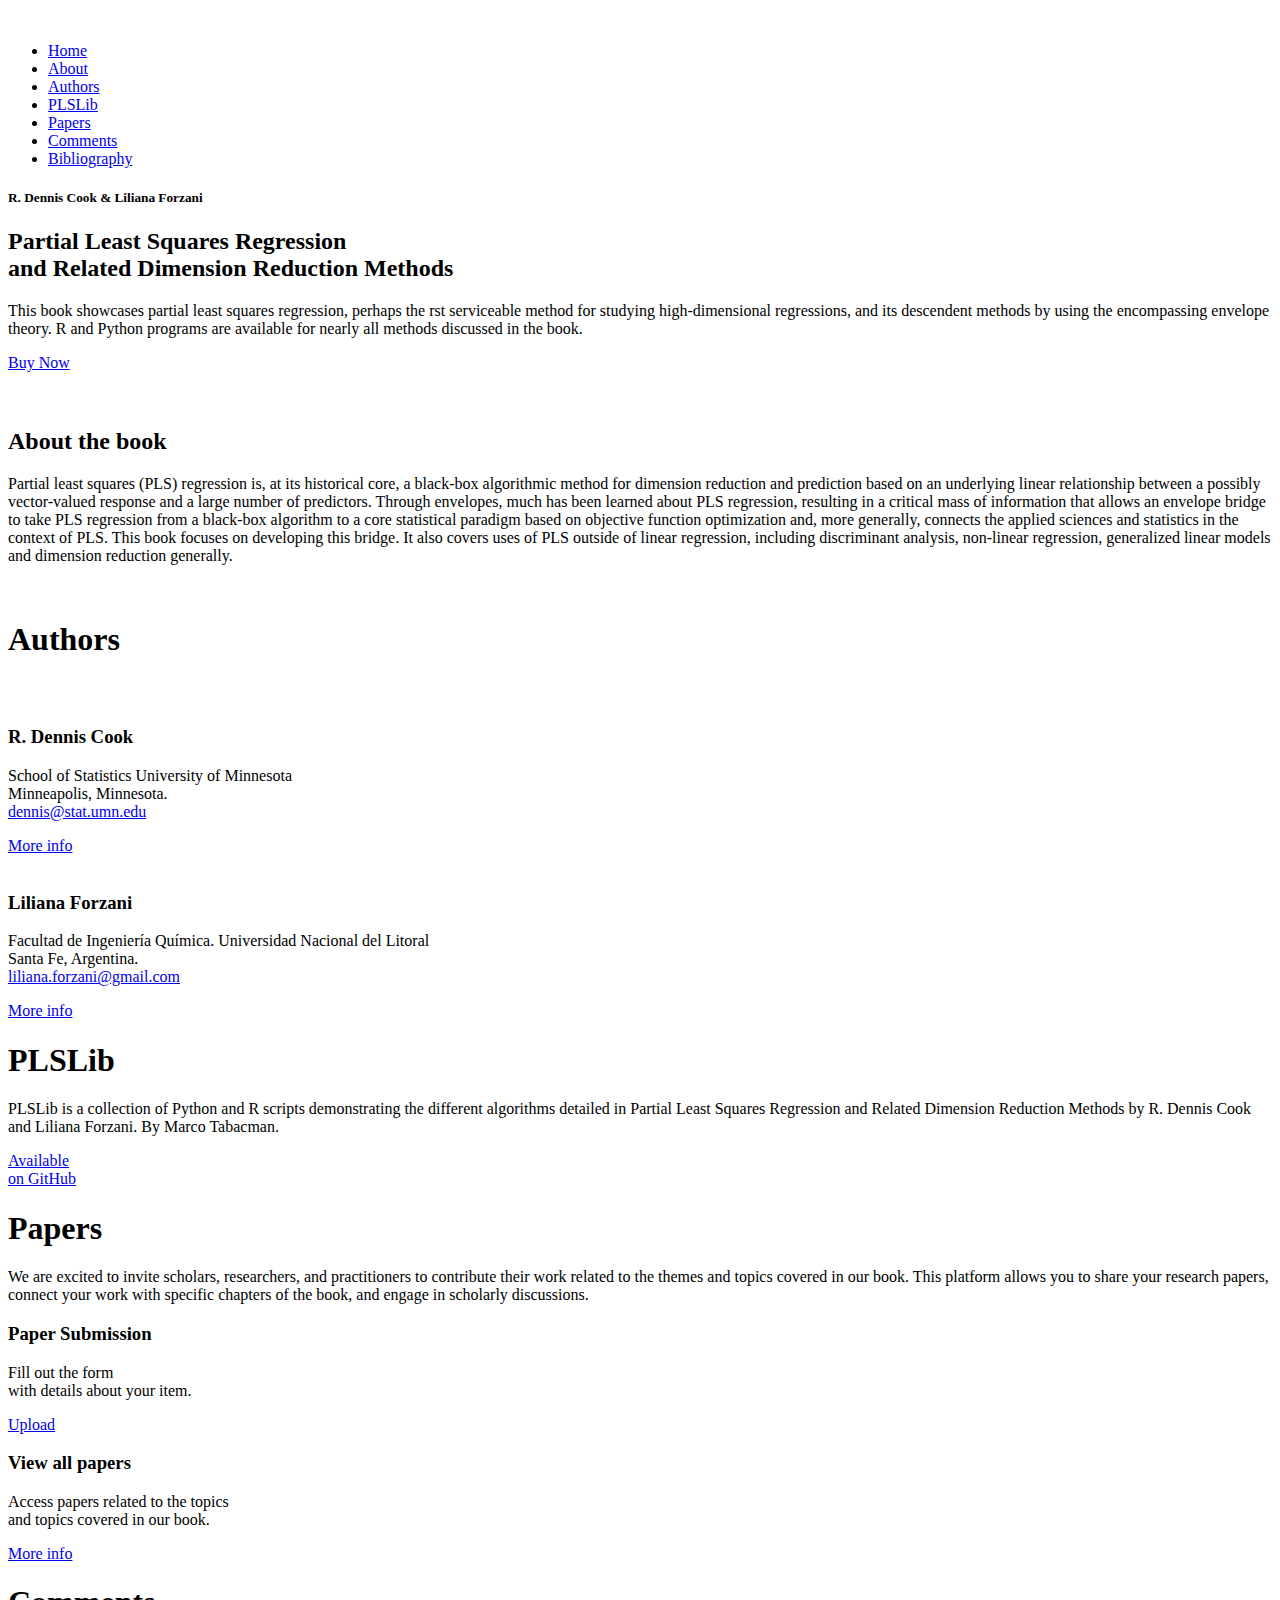
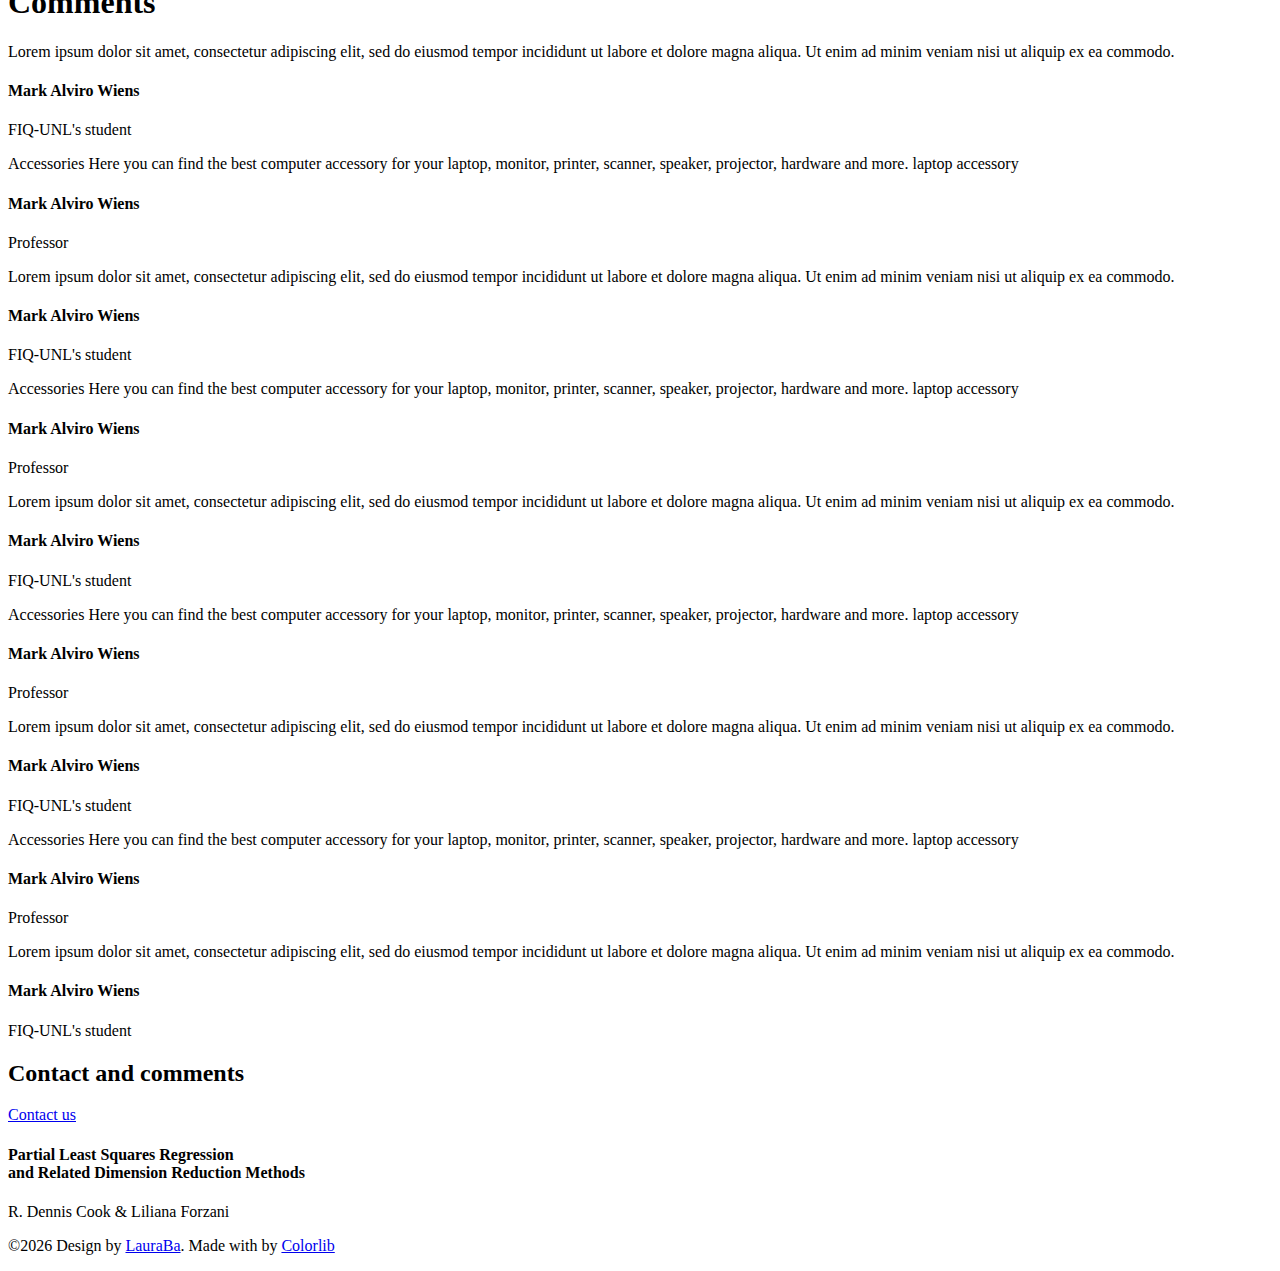
==== index.html @ 040c3ce3 "Add files via upload" ====
<!DOCTYPE html>
	<html lang="zxx" class="no-js">
	<head>
		<!-- Mobile Specific Meta -->
		<meta name="viewport" content="width=device-width, initial-scale=1, shrink-to-fit=no">
		<!-- Favicon-->
		<link rel="shortcut icon" href="img/fav.png">
		<!-- Author Meta -->
		<meta name="author" content="">
		<!-- Meta Description -->
		<meta name="description" content="">
		<!-- Meta Keyword -->
		<meta name="keywords" content="">
		<!-- meta character set -->
		<meta charset="UTF-8">
		<!-- Site Title -->
		<title>Partial Least Squares Regression</title>

		<link rel="preconnect" href="https://fonts.googleapis.com">
		<link rel="preconnect" href="https://fonts.gstatic.com" crossorigin>
		<link href="https://fonts.googleapis.com/css2?family=Source+Sans+3:ital,wght@0,200;0,400;0,700;1,200;1,400;1,700&family=Source+Serif+4:ital,opsz,wght@0,8..60,200;0,8..60,400;0,8..60,500;0,8..60,700;0,8..60,900;1,8..60,200;1,8..60,400;1,8..60,500;1,8..60,700;1,8..60,900&display=swap" rel="stylesheet">
			<!--
			CSS
			============================================= -->
			<link rel="stylesheet" href="css/linearicons.css">
			<link rel="stylesheet" href="css/font-awesome.min.css">
			<link rel="stylesheet" href="css/bootstrap.css">
			<link rel="stylesheet" href="css/magnific-popup.css">
			<link rel="stylesheet" href="css/nice-select.css">					
			<link rel="stylesheet" href="css/animate.min.css">
			<link rel="stylesheet" href="css/owl.carousel.css">
			<link rel="stylesheet" href="css/main.css">
		</head>
		<body>

			  <header id="header" id="home">
			    <div class="container">
			    	<div class="row align-items-center justify-content-between d-flex">
				      <div id="logo">
				        <a href="index.html"><img src="img/logo.png" alt="" title="" /></a>
				      </div>
				      <nav id="nav-menu-container">
				        <ul class="nav-menu">
				          <li class="menu-active"><a href="#home">Home</a></li>
				          <li><a href="#about">About</a></li>
				          <li><a href="#authors">Authors</a></li>
						  <li><a href="#plslib">PLSLib</a></li>
						  <li><a href="#papers">Papers</a></li>
						  <li><a href="#comments">Comments</a></li>
						  <li><a href="biblio.html">Bibliography</a></li>
				        </ul>
				      </nav><!-- #nav-menu-container -->		    		
			    	</div>
			    </div>
			  </header><!-- #header -->


			<!-- start banner Area -->
			<section class="banner-area" id="home">	
				<div class="container">
					<div class="row fullscreen d-flex align-items-center justify-content-start">
						<div class="banner-content col-lg-7">
							<h5 class="text-white text-uppercase pb-30">R. Dennis Cook &amp; Liliana Forzani</h5>
							<h2>
							  <strong>Partial Least Squares Regression </strong><br>and Related Dimension Reduction Methods</h2>
							<p class="text-white pt-20 pb-20">
								This book showcases partial least squares regression, perhaps the rst serviceable method for studying high-dimensional regressions, and its descendent methods by using the encompassing envelope theory. R and Python programs are available for nearly all methods discussed in the book.
							</p>
							<a href="#" class="primary-btn text-uppercase">Buy Now</a>
						</div>
						<div class="col-lg-5 banner-right">
							<img class="img-fluid" src="img/header-img.png" alt="">
						</div>												
					</div>
				</div>
			</section>
			<!-- End banner Area -->	

			<!-- Start about Area -->
			<section class="section-gap info-area" id="about">
				<div class="container">				
					<div class="single-info row mt-40 align-items-center">
						<div class="col-lg-6 col-md-12 text-center no-padding info-left">
							<div class="info-thumb">
								<img src="img/about-img.png" class="img-fluid info-img" alt="">
							</div>
						</div>
						<div class="col-lg-6 col-md-12 no-padding info-rigth">
							<div class="info-content">
								<h2 class="pb-30">About the book&nbsp;</h2>
								<p>	Partial least squares (PLS) regression is, at its historical core, a black-box algorithmic method for dimension reduction and prediction based on an underlying linear relationship between a possibly vector-valued response and a large number of predictors. Through envelopes, much has been learned about PLS regression, resulting in a critical mass of information that allows an envelope bridge to take PLS regression from a black-box algorithm to a core statistical paradigm based on objective function optimization and, more generally, connects the applied sciences and statistics in the context of PLS. This book focuses on developing this bridge. It also covers uses of PLS outside of linear regression, including discriminant analysis, non-linear regression, generalized linear models and dimension reduction generally. </p>
								<br>
								<!-- <img src="img/signature.png" alt="">-->
								</div>
						</div>
					</div>
				</div>
			</section>
			<!-- End about Area -->
			
				
			<!-- Start authors Area -->
			<section class="course-area section-gap" id="authors">
				<div class="container">
					<div class="row d-flex justify-content-center">
						<div class="menu-content pb-60 col-lg-9">
							<div class="title text-center">
								<h1 class="mb-10">Authors</p>
							</div>
						</div>
					</div>						
							<div class="row">
							<div class="col-md-6 col-xl-6 offset-xl-0">
								<div class="single-defination">
									<img class="img-fluid" src="img/cook.png" alt="">
									<div class="details">
									<h3 class="mt-20">R. Dennis Cook</h3>	
									<p class="mt-10">
										School of Statistics University of Minnesota
										<br >Minneapolis, Minnesota.
										<br ><a href="mailto:dennis@stat.umn.edu">dennis@stat.umn.edu</a>
									</p>
									<div class="button-group-area mt-10">
										<a href="http://users.stat.umn.edu/~rdcook/" target="_blank" class="genric-btn primary e-large">More info</a>
									</div>
								</div>
								</div>
							</div>
							<div class="col-md-6 col-xl-6 offset-xl-0">
								<div class="single-defination">
									<img class="img-fluid" src="img/forzani.png" alt="">
									<div class="details">
										<h3 class="mt-20">Liliana Forzani</h3>	
									<p class="mt-10">
										Facultad de Ingeniería Química. Universidad Nacional del Litoral
										<br >Santa Fe, Argentina.
										<br ><a href="mailto:liliana.forzani@gmail.com">liliana.forzani@gmail.com</a>
									</p>
									<div class="button-group-area mt-10">
										<a href="https://sites.google.com/site/lilianaforzani/english" target="_blank"  class="genric-btn primary e-large">More info</a>
									</div>
								</div>
								</div>
							</div>
						</div>

							</div>								
						</div>											
					</div>
				</div>	
			</section>
			<!-- End authors Area -->
			
				<!-- Start plslib Area -->
			<section class="call-to-action-area section-gap" id="plslib">
				<div class="container">
					<div class="row justify-content-center top">
						<div class="col-lg-12">
							<h1 class="text-white text-center">PLSLib</h1>
							<p class="text-white text-center mt-30">
								PLSLib is a collection of Python and R scripts demonstrating the different algorithms detailed in Partial Least Squares Regression and Related Dimension Reduction Methods by R. Dennis Cook and Liliana Forzani. By Marco Tabacman.
							</p>							
						</div>
					</div>
					<div class="row justify-content-center d-flex">	
						<div class="download-button d-flex flex-row justify-content-center mt-30">		
							
							<div class="buttons flex-row d-flex">
								<i class="fa fa-github" aria-hidden="true"></i>
								<div class="desc">
									<a href="https://github.com/MarcoTab/PLSLib">
										<p>
											<span>Available</span> <br>
											on GitHub
										</p>
									</a>
								</div>
							</div>
						</div>						
					</div>
				</div>	
			</section>
			<!-- End plslib Area -->
			
			
			<!-- Start papers Area -->
			<section class="price-area section-gap" id="papers">
				<div class="container">
					<div class="row d-flex justify-content-center">
						<div class="menu-content pb-60 col-lg-8">
							<div class="title text-center">
								<h1 class="mb-10">Papers</h1>
								<p>We are excited to invite scholars, researchers, and practitioners to contribute their work related to the themes and topics covered in our book. This platform allows you to share your research papers, connect your work with specific chapters of the book, and engage in scholarly discussions.</p>
							</div>
						</div>
					</div>						
					<div class="row">
						<div class="col-lg-6">
							<div class="single-price no-padding">
								<div class="price-top">
									<h3 class="text-white">Paper Submission</h3>
								</div>
								<p>
									Fill out the form <br>
									with details about your item.
								</p>
								<div class="button-group-area pb-40">
									<a href="https://docs.google.com/forms/d/e/1FAIpQLScWTYCpWHLlWtRbFuQIjpE0GrGNsk3fAj1gVvis6C3Yasn-_w/viewform" target="_blank" class="genric-btn success-border large">Upload</a>
								</div>
							</div>
						</div>
						<div class="col-lg-6">
							<div class="single-price no-padding">
								<div class="price-top">
									<h3 class="text-white">View all papers</h3>
								</div>
								<p>
									Access papers related to the topics<br>
									and topics covered in our book.
								</p>
								<div class="button-group-area pb-40">
									<a href="papers.html" class="genric-btn success-border large">More info</a>
								</div>
							</div>
						</div>			
					</div>
				</div>	
			</section>
			<!-- End papers Area -->

			<!-- Start biblio Area -->
			<!-- <div class="whole-wrap">
				<div class="container">
					<div class="section-top-border" id="biblio">
						<h2 class="mb-30">Bibliography</h2>
						<div class="row">
							<div class="col-lg-12">
								<blockquote class="generic-blockquote">
									∙Lorem ipsum dolor sit amet, consectetur adipiscing elit, sed do eiusmod tempor incididunt ut labore et dolore magna aliqua. <br>
									∙Et malesuada fames ac turpis egestas integer eget. Malesuada nunc vel risus commodo viverra maecenas. <br>
									∙Feugiat pretium nibh ipsum consequat nisl vel pretium lectus. Tincidunt ornare massa eget egestas purus viverra. <br>
									∙Sed viverra ipsum nunc aliquet bibendum enim facilisis gravida neque. Tristique magna sit amet purus gravida quis. <br>
									∙Natoque penatibus et magnis dis parturient. Et netus et malesuada fames ac turpis egestas maecenas pharetra. <br>
									∙Ullamcorper sit amet risus nullam eget felis eget. Ut sem nulla pharetra diam sit.  
								</blockquote>
							</div>
						</div>
					</div>
				</div>
			</div> -->	
			<!-- End Biblio Area -->	

			<!-- Start testomial Area -->
			<section class="testomial-area">
				<div class="container">
					<div class="section-top-border" id="comments">
					<div class="row d-flex justify-content-center">
						<div class="menu-content pb-30 col-lg-8">
							<div class="title text-center">
								<h1 class="mb-10">Comments</h1>
								<!-- <p>Who are in extremely love with eco friendly system.</p>-->
							</div>
						</div>
					</div>						
					<div class="row">
						<div class="active-tstimonial-carusel">
							
							<div class="single-testimonial item">
								<i class="fa fa-comment-o fa-3x" style="color: #C11148"></i>
								<p class="desc">
									Lorem ipsum dolor sit amet, consectetur adipiscing elit, sed do eiusmod tempor incididunt ut labore et dolore magna aliqua. Ut enim ad minim veniam nisi ut aliquip ex ea commodo.
								</p>
								<h4>Mark Alviro Wiens</h4>
								<p>
									FIQ-UNL's student
								</p>
							</div>
							
							<div class="single-testimonial item">
								<i class="fa fa-comment-o fa-3x" style="color: #C11148"></i>
								<p class="desc">
									Accessories Here you can find the best computer accessory for your laptop, monitor, printer, scanner, speaker, projector, hardware and more. laptop accessory
								</p>
								<h4>Mark Alviro Wiens</h4>
								<p>
									Professor
								</p>
							</div>
							
							<div class="single-testimonial item">
								<i class="fa fa-comment-o fa-3x" style="color: #C11148"></i>
								<p class="desc">
									Lorem ipsum dolor sit amet, consectetur adipiscing elit, sed do eiusmod tempor incididunt ut labore et dolore magna aliqua. Ut enim ad minim veniam nisi ut aliquip ex ea commodo.
								</p>
								<h4>Mark Alviro Wiens</h4>
								<p>
									FIQ-UNL's student
								</p>
							</div>
							
							<div class="single-testimonial item">
								<i class="fa fa-comment-o fa-3x" style="color: #C11148"></i>
								<p class="desc">
									Accessories Here you can find the best computer accessory for your laptop, monitor, printer, scanner, speaker, projector, hardware and more. laptop accessory
								</p>
								<h4>Mark Alviro Wiens</h4>
								<p>
									Professor
								</p>
							</div>
							
							<div class="single-testimonial item">
								<i class="fa fa-comment-o fa-3x" style="color: #C11148"></i>
								<p class="desc">
									Lorem ipsum dolor sit amet, consectetur adipiscing elit, sed do eiusmod tempor incididunt ut labore et dolore magna aliqua. Ut enim ad minim veniam nisi ut aliquip ex ea commodo.
								</p>
								<h4>Mark Alviro Wiens</h4>
								<p>
									FIQ-UNL's student
								</p>
							</div>
							
							<div class="single-testimonial item">
								<i class="fa fa-comment-o fa-3x" style="color: #C11148"></i>
								<p class="desc">
									Accessories Here you can find the best computer accessory for your laptop, monitor, printer, scanner, speaker, projector, hardware and more. laptop accessory
								</p>
								<h4>Mark Alviro Wiens</h4>
								<p>
									Professor
								</p>
							</div>														
							
							<div class="single-testimonial item">
								<i class="fa fa-comment-o fa-3x" style="color: #C11148"></i>
								<p class="desc">
									Lorem ipsum dolor sit amet, consectetur adipiscing elit, sed do eiusmod tempor incididunt ut labore et dolore magna aliqua. Ut enim ad minim veniam nisi ut aliquip ex ea commodo.
								</p>
								<h4>Mark Alviro Wiens</h4>
								<p>
									FIQ-UNL's student
								</p>
							</div>
							
							<div class="single-testimonial item">
								<i class="fa fa-comment-o fa-3x" style="color: #C11148"></i>
								<p class="desc">
									Accessories Here you can find the best computer accessory for your laptop, monitor, printer, scanner, speaker, projector, hardware and more. laptop accessory
								</p>
								<h4>Mark Alviro Wiens</h4>
								<p>
									Professor
								</p>
							</div>
							
							<div class="single-testimonial item">
								<i class="fa fa-comment-o fa-3x" style="color: #C11148"></i>
								<p class="desc">
									Lorem ipsum dolor sit amet, consectetur adipiscing elit, sed do eiusmod tempor incididunt ut labore et dolore magna aliqua. Ut enim ad minim veniam nisi ut aliquip ex ea commodo.
								</p>
								<h4>Mark Alviro Wiens</h4>
								<p>
									FIQ-UNL's student
								</p>
							</div>
						
						</div>
					</div>
				</div>	
			</section>
			<!-- End testomial Area -->
			

			<!-- start footer Area -->		
			<footer class="footer-area section-gap">
				<div class="container">
					<div class="row">
						<div class="col-lg-5  col-md-6 col-sm-6 col-xl-7">
							<div class="single-footer-widget">
								<h2 class="text-black">Contact and comments</h2>
								<div class="button-group-area mt-10">
									<a href="mailto:liliana.forzani@gmail.com" class="genric-btn primary-border">Contact us</a>
								</div>
							</div>
						</div>	
						<div class="col-lg-5 col-md-4 col-sm-4 offset-xl-0">
							<div class="single-footer-widget">
								<h4 class="text-white"><strong>Partial Least Squares Regression</strong><br>and Related Dimension Reduction Methods</h4>
								<p class="text-white mt-20">
									R. Dennis Cook & Liliana Forzani
								</p>	
							</div>
						</div>										
					</div>
				</div>
				<div class="container">
					<div class="row">
						<div class="col-lg-12">
							<div class="single-footer-widget">
								<p class="footer-text">
								<!-- Link back to Colorlib can't be removed. Template is licensed under CC BY 3.0. -->
								&copy;<script>document.write(new Date().getFullYear());</script> Design by <a href="mailto:lbadella@gmail.com">LauraBa</a>. Made with by <a href="https://colorlib.com" target="_blank">Colorlib</a>
								<!-- Link back to Colorlib can't be removed. Template is licensed under CC BY 3.0. -->
								</p>								
							</div>
						</div>		
					</div>
				</div>	
			</footer>	
			<!-- End footer Area -->	

			<script src="js/vendor/jquery-2.2.4.min.js"></script>
			<script src="https://cdnjs.cloudflare.com/ajax/libs/popper.js/1.12.9/umd/popper.min.js" integrity="sha384-ApNbgh9B+Y1QKtv3Rn7W3mgPxhU9K/ScQsAP7hUibX39j7fakFPskvXusvfa0b4Q" crossorigin="anonymous"></script>
			<script src="js/vendor/bootstrap.min.js"></script>			
			<script type="text/javascript" src="https://maps.googleapis.com/maps/api/js?key=AIzaSyBhOdIF3Y9382fqJYt5I_sswSrEw5eihAA"></script>
  			<script src="js/easing.min.js"></script>			
			<script src="js/hoverIntent.js"></script>
			<script src="js/superfish.min.js"></script>	
			<script src="js/jquery.ajaxchimp.min.js"></script>
			<script src="js/jquery.magnific-popup.min.js"></script>	
			<script src="js/owl.carousel.min.js"></script>			
			<script src="js/jquery.sticky.js"></script>
			<script src="js/jquery.nice-select.min.js"></script>			
			<script src="js/parallax.min.js"></script>	
			<script src="js/waypoints.min.js"></script>
			<script src="js/jquery.counterup.min.js"></script>			
			<script src="js/mail-script.js"></script>	
			<script src="js/main.js"></script>	
		</body>
	</html>
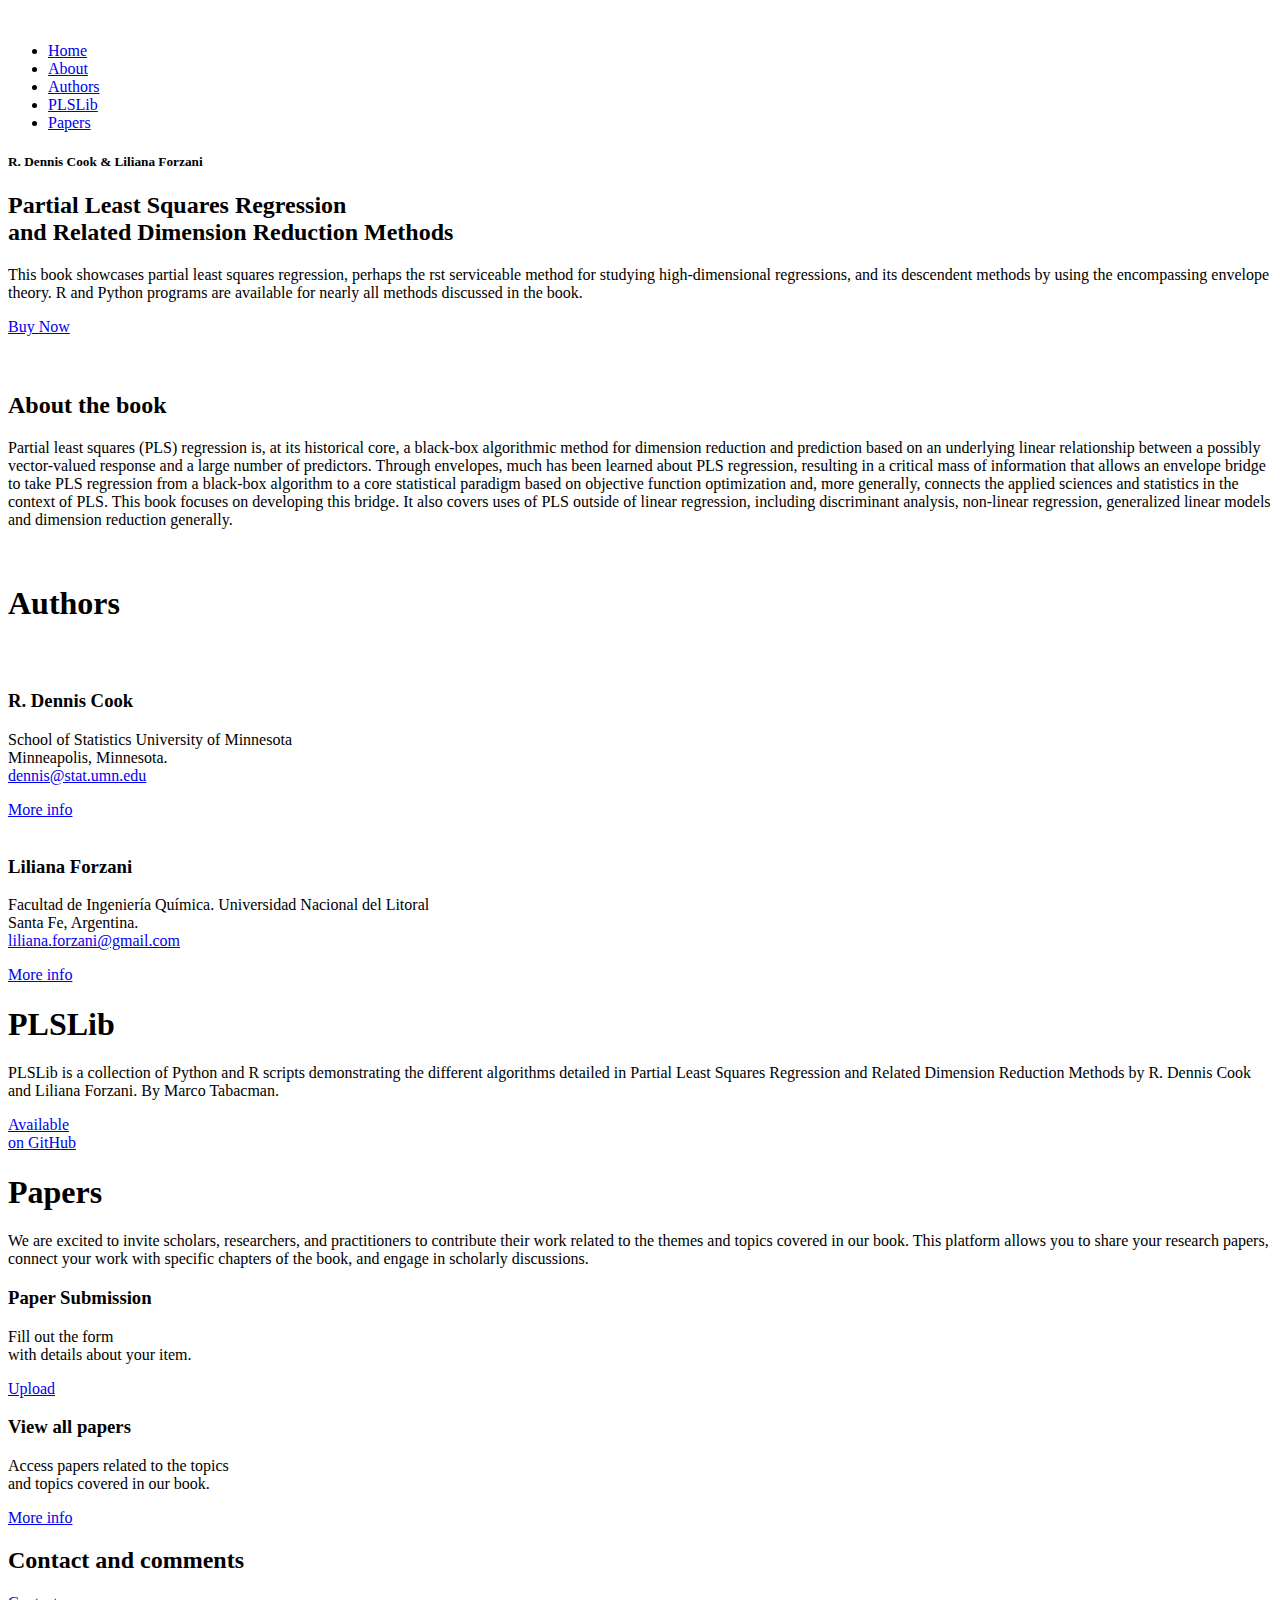
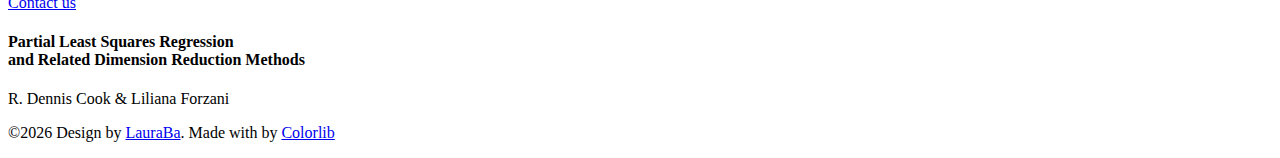
==== commit 0aff38f3: "Add files via upload" ====
--- a/index.html
+++ b/index.html
@@ -1,433 +1,433 @@
-	<!DOCTYPE html>
-	<html lang="zxx" class="no-js">
-	<head>
-		<!-- Mobile Specific Meta -->
-		<meta name="viewport" content="width=device-width, initial-scale=1, shrink-to-fit=no">
-		<!-- Favicon-->
-		<link rel="shortcut icon" href="img/fav.png">
-		<!-- Author Meta -->
-		<meta name="author" content="">
-		<!-- Meta Description -->
-		<meta name="description" content="">
-		<!-- Meta Keyword -->
-		<meta name="keywords" content="">
-		<!-- meta character set -->
-		<meta charset="UTF-8">
-		<!-- Site Title -->
-		<title>Partial Least Squares Regression</title>
-
-		<link rel="preconnect" href="https://fonts.googleapis.com">
-		<link rel="preconnect" href="https://fonts.gstatic.com" crossorigin>
-		<link href="https://fonts.googleapis.com/css2?family=Source+Sans+3:ital,wght@0,200;0,400;0,700;1,200;1,400;1,700&family=Source+Serif+4:ital,opsz,wght@0,8..60,200;0,8..60,400;0,8..60,500;0,8..60,700;0,8..60,900;1,8..60,200;1,8..60,400;1,8..60,500;1,8..60,700;1,8..60,900&display=swap" rel="stylesheet">
-			<!--
-			CSS
-			============================================= -->
-			<link rel="stylesheet" href="css/linearicons.css">
-			<link rel="stylesheet" href="css/font-awesome.min.css">
-			<link rel="stylesheet" href="css/bootstrap.css">
-			<link rel="stylesheet" href="css/magnific-popup.css">
-			<link rel="stylesheet" href="css/nice-select.css">					
-			<link rel="stylesheet" href="css/animate.min.css">
-			<link rel="stylesheet" href="css/owl.carousel.css">
-			<link rel="stylesheet" href="css/main.css">
-		</head>
-		<body>
-
-			  <header id="header" id="home">
-			    <div class="container">
-			    	<div class="row align-items-center justify-content-between d-flex">
-				      <div id="logo">
-				        <a href="index.html"><img src="img/logo.png" alt="" title="" /></a>
-				      </div>
-				      <nav id="nav-menu-container">
-				        <ul class="nav-menu">
-				          <li class="menu-active"><a href="#home">Home</a></li>
-				          <li><a href="#about">About</a></li>
-				          <li><a href="#authors">Authors</a></li>
-						  <li><a href="#plslib">PLSLib</a></li>
-						  <li><a href="#papers">Papers</a></li>
-						  <li><a href="#comments">Comments</a></li>
-						  <li><a href="biblio.html">Bibliography</a></li>
-				        </ul>
-				      </nav><!-- #nav-menu-container -->		    		
-			    	</div>
-			    </div>
-			  </header><!-- #header -->
-
-
-			<!-- start banner Area -->
-			<section class="banner-area" id="home">	
-				<div class="container">
-					<div class="row fullscreen d-flex align-items-center justify-content-start">
-						<div class="banner-content col-lg-7">
-							<h5 class="text-white text-uppercase pb-30">R. Dennis Cook &amp; Liliana Forzani</h5>
-							<h2>
-							  <strong>Partial Least Squares Regression </strong><br>and Related Dimension Reduction Methods</h2>
-							<p class="text-white pt-20 pb-20">
-								This book showcases partial least squares regression, perhaps the rst serviceable method for studying high-dimensional regressions, and its descendent methods by using the encompassing envelope theory. R and Python programs are available for nearly all methods discussed in the book.
-							</p>
-							<a href="#" class="primary-btn text-uppercase">Buy Now</a>
-						</div>
-						<div class="col-lg-5 banner-right">
-							<img class="img-fluid" src="img/header-img.png" alt="">
-						</div>												
-					</div>
-				</div>
-			</section>
-			<!-- End banner Area -->	
-
-			<!-- Start about Area -->
-			<section class="section-gap info-area" id="about">
-				<div class="container">				
-					<div class="single-info row mt-40 align-items-center">
-						<div class="col-lg-6 col-md-12 text-center no-padding info-left">
-							<div class="info-thumb">
-								<img src="img/about-img.png" class="img-fluid info-img" alt="">
-							</div>
-						</div>
-						<div class="col-lg-6 col-md-12 no-padding info-rigth">
-							<div class="info-content">
-								<h2 class="pb-30">About the book&nbsp;</h2>
-								<p>	Partial least squares (PLS) regression is, at its historical core, a black-box algorithmic method for dimension reduction and prediction based on an underlying linear relationship between a possibly vector-valued response and a large number of predictors. Through envelopes, much has been learned about PLS regression, resulting in a critical mass of information that allows an envelope bridge to take PLS regression from a black-box algorithm to a core statistical paradigm based on objective function optimization and, more generally, connects the applied sciences and statistics in the context of PLS. This book focuses on developing this bridge. It also covers uses of PLS outside of linear regression, including discriminant analysis, non-linear regression, generalized linear models and dimension reduction generally. </p>
-								<br>
-								<!-- <img src="img/signature.png" alt="">-->
-								</div>
-						</div>
-					</div>
-				</div>
-			</section>
-			<!-- End about Area -->
-			
-				
-			<!-- Start authors Area -->
-			<section class="course-area section-gap" id="authors">
-				<div class="container">
-					<div class="row d-flex justify-content-center">
-						<div class="menu-content pb-60 col-lg-9">
-							<div class="title text-center">
-								<h1 class="mb-10">Authors</p>
-							</div>
-						</div>
-					</div>						
-							<div class="row">
-							<div class="col-md-6 col-xl-6 offset-xl-0">
-								<div class="single-defination">
-									<img class="img-fluid" src="img/cook.png" alt="">
-									<div class="details">
-									<h3 class="mt-20">R. Dennis Cook</h3>	
-									<p class="mt-10">
-										School of Statistics University of Minnesota
-										<br >Minneapolis, Minnesota.
-										<br ><a href="mailto:dennis@stat.umn.edu">dennis@stat.umn.edu</a>
-									</p>
-									<div class="button-group-area mt-10">
-										<a href="http://users.stat.umn.edu/~rdcook/" target="_blank" class="genric-btn primary e-large">More info</a>
-									</div>
-								</div>
-								</div>
-							</div>
-							<div class="col-md-6 col-xl-6 offset-xl-0">
-								<div class="single-defination">
-									<img class="img-fluid" src="img/forzani.png" alt="">
-									<div class="details">
-										<h3 class="mt-20">Liliana Forzani</h3>	
-									<p class="mt-10">
-										Facultad de Ingeniería Química. Universidad Nacional del Litoral
-										<br >Santa Fe, Argentina.
-										<br ><a href="mailto:liliana.forzani@gmail.com">liliana.forzani@gmail.com</a>
-									</p>
-									<div class="button-group-area mt-10">
-										<a href="https://sites.google.com/site/lilianaforzani/english" target="_blank"  class="genric-btn primary e-large">More info</a>
-									</div>
-								</div>
-								</div>
-							</div>
-						</div>
-
-							</div>								
-						</div>											
-					</div>
-				</div>	
-			</section>
-			<!-- End authors Area -->
-			
-				<!-- Start plslib Area -->
-			<section class="call-to-action-area section-gap" id="plslib">
-				<div class="container">
-					<div class="row justify-content-center top">
-						<div class="col-lg-12">
-							<h1 class="text-white text-center">PLSLib</h1>
-							<p class="text-white text-center mt-30">
-								PLSLib is a collection of Python and R scripts demonstrating the different algorithms detailed in Partial Least Squares Regression and Related Dimension Reduction Methods by R. Dennis Cook and Liliana Forzani. By Marco Tabacman.
-							</p>							
-						</div>
-					</div>
-					<div class="row justify-content-center d-flex">	
-						<div class="download-button d-flex flex-row justify-content-center mt-30">		
-							
-							<div class="buttons flex-row d-flex">
-								<i class="fa fa-github" aria-hidden="true"></i>
-								<div class="desc">
-									<a href="https://github.com/MarcoTab/PLSLib">
-										<p>
-											<span>Available</span> <br>
-											on GitHub
-										</p>
-									</a>
-								</div>
-							</div>
-						</div>						
-					</div>
-				</div>	
-			</section>
-			<!-- End plslib Area -->
-			
-			
-			<!-- Start papers Area -->
-			<section class="price-area section-gap" id="papers">
-				<div class="container">
-					<div class="row d-flex justify-content-center">
-						<div class="menu-content pb-60 col-lg-8">
-							<div class="title text-center">
-								<h1 class="mb-10">Papers</h1>
-								<p>We are excited to invite scholars, researchers, and practitioners to contribute their work related to the themes and topics covered in our book. This platform allows you to share your research papers, connect your work with specific chapters of the book, and engage in scholarly discussions.</p>
-							</div>
-						</div>
-					</div>						
-					<div class="row">
-						<div class="col-lg-6">
-							<div class="single-price no-padding">
-								<div class="price-top">
-									<h3 class="text-white">Paper Submission</h3>
-								</div>
-								<p>
-									Fill out the form <br>
-									with details about your item.
-								</p>
-								<div class="button-group-area pb-40">
-									<a href="https://docs.google.com/forms/d/e/1FAIpQLScWTYCpWHLlWtRbFuQIjpE0GrGNsk3fAj1gVvis6C3Yasn-_w/viewform" target="_blank" class="genric-btn success-border large">Upload</a>
-								</div>
-							</div>
-						</div>
-						<div class="col-lg-6">
-							<div class="single-price no-padding">
-								<div class="price-top">
-									<h3 class="text-white">View all papers</h3>
-								</div>
-								<p>
-									Access papers related to the topics<br>
-									and topics covered in our book.
-								</p>
-								<div class="button-group-area pb-40">
-									<a href="papers.html" class="genric-btn success-border large">More info</a>
-								</div>
-							</div>
-						</div>			
-					</div>
-				</div>	
-			</section>
-			<!-- End papers Area -->
-
-			<!-- Start biblio Area -->
-			<!-- <div class="whole-wrap">
-				<div class="container">
-					<div class="section-top-border" id="biblio">
-						<h2 class="mb-30">Bibliography</h2>
-						<div class="row">
-							<div class="col-lg-12">
-								<blockquote class="generic-blockquote">
-									∙Lorem ipsum dolor sit amet, consectetur adipiscing elit, sed do eiusmod tempor incididunt ut labore et dolore magna aliqua. <br>
-									∙Et malesuada fames ac turpis egestas integer eget. Malesuada nunc vel risus commodo viverra maecenas. <br>
-									∙Feugiat pretium nibh ipsum consequat nisl vel pretium lectus. Tincidunt ornare massa eget egestas purus viverra. <br>
-									∙Sed viverra ipsum nunc aliquet bibendum enim facilisis gravida neque. Tristique magna sit amet purus gravida quis. <br>
-									∙Natoque penatibus et magnis dis parturient. Et netus et malesuada fames ac turpis egestas maecenas pharetra. <br>
-									∙Ullamcorper sit amet risus nullam eget felis eget. Ut sem nulla pharetra diam sit.  
-								</blockquote>
-							</div>
-						</div>
-					</div>
-				</div>
-			</div> -->	
-			<!-- End Biblio Area -->	
-
-			<!-- Start testomial Area -->
-			<section class="testomial-area">
-				<div class="container">
-					<div class="section-top-border" id="comments">
-					<div class="row d-flex justify-content-center">
-						<div class="menu-content pb-30 col-lg-8">
-							<div class="title text-center">
-								<h1 class="mb-10">Comments</h1>
-								<!-- <p>Who are in extremely love with eco friendly system.</p>-->
-							</div>
-						</div>
-					</div>						
-					<div class="row">
-						<div class="active-tstimonial-carusel">
-							
-							<div class="single-testimonial item">
-								<i class="fa fa-comment-o fa-3x" style="color: #C11148"></i>
-								<p class="desc">
-									Lorem ipsum dolor sit amet, consectetur adipiscing elit, sed do eiusmod tempor incididunt ut labore et dolore magna aliqua. Ut enim ad minim veniam nisi ut aliquip ex ea commodo.
-								</p>
-								<h4>Mark Alviro Wiens</h4>
-								<p>
-									FIQ-UNL's student
-								</p>
-							</div>
-							
-							<div class="single-testimonial item">
-								<i class="fa fa-comment-o fa-3x" style="color: #C11148"></i>
-								<p class="desc">
-									Accessories Here you can find the best computer accessory for your laptop, monitor, printer, scanner, speaker, projector, hardware and more. laptop accessory
-								</p>
-								<h4>Mark Alviro Wiens</h4>
-								<p>
-									Professor
-								</p>
-							</div>
-							
-							<div class="single-testimonial item">
-								<i class="fa fa-comment-o fa-3x" style="color: #C11148"></i>
-								<p class="desc">
-									Lorem ipsum dolor sit amet, consectetur adipiscing elit, sed do eiusmod tempor incididunt ut labore et dolore magna aliqua. Ut enim ad minim veniam nisi ut aliquip ex ea commodo.
-								</p>
-								<h4>Mark Alviro Wiens</h4>
-								<p>
-									FIQ-UNL's student
-								</p>
-							</div>
-							
-							<div class="single-testimonial item">
-								<i class="fa fa-comment-o fa-3x" style="color: #C11148"></i>
-								<p class="desc">
-									Accessories Here you can find the best computer accessory for your laptop, monitor, printer, scanner, speaker, projector, hardware and more. laptop accessory
-								</p>
-								<h4>Mark Alviro Wiens</h4>
-								<p>
-									Professor
-								</p>
-							</div>
-							
-							<div class="single-testimonial item">
-								<i class="fa fa-comment-o fa-3x" style="color: #C11148"></i>
-								<p class="desc">
-									Lorem ipsum dolor sit amet, consectetur adipiscing elit, sed do eiusmod tempor incididunt ut labore et dolore magna aliqua. Ut enim ad minim veniam nisi ut aliquip ex ea commodo.
-								</p>
-								<h4>Mark Alviro Wiens</h4>
-								<p>
-									FIQ-UNL's student
-								</p>
-							</div>
-							
-							<div class="single-testimonial item">
-								<i class="fa fa-comment-o fa-3x" style="color: #C11148"></i>
-								<p class="desc">
-									Accessories Here you can find the best computer accessory for your laptop, monitor, printer, scanner, speaker, projector, hardware and more. laptop accessory
-								</p>
-								<h4>Mark Alviro Wiens</h4>
-								<p>
-									Professor
-								</p>
-							</div>														
-							
-							<div class="single-testimonial item">
-								<i class="fa fa-comment-o fa-3x" style="color: #C11148"></i>
-								<p class="desc">
-									Lorem ipsum dolor sit amet, consectetur adipiscing elit, sed do eiusmod tempor incididunt ut labore et dolore magna aliqua. Ut enim ad minim veniam nisi ut aliquip ex ea commodo.
-								</p>
-								<h4>Mark Alviro Wiens</h4>
-								<p>
-									FIQ-UNL's student
-								</p>
-							</div>
-							
-							<div class="single-testimonial item">
-								<i class="fa fa-comment-o fa-3x" style="color: #C11148"></i>
-								<p class="desc">
-									Accessories Here you can find the best computer accessory for your laptop, monitor, printer, scanner, speaker, projector, hardware and more. laptop accessory
-								</p>
-								<h4>Mark Alviro Wiens</h4>
-								<p>
-									Professor
-								</p>
-							</div>
-							
-							<div class="single-testimonial item">
-								<i class="fa fa-comment-o fa-3x" style="color: #C11148"></i>
-								<p class="desc">
-									Lorem ipsum dolor sit amet, consectetur adipiscing elit, sed do eiusmod tempor incididunt ut labore et dolore magna aliqua. Ut enim ad minim veniam nisi ut aliquip ex ea commodo.
-								</p>
-								<h4>Mark Alviro Wiens</h4>
-								<p>
-									FIQ-UNL's student
-								</p>
-							</div>
-						
-						</div>
-					</div>
-				</div>	
-			</section>
-			<!-- End testomial Area -->
-			
-
-			<!-- start footer Area -->		
-			<footer class="footer-area section-gap">
-				<div class="container">
-					<div class="row">
-						<div class="col-lg-5  col-md-6 col-sm-6 col-xl-7">
-							<div class="single-footer-widget">
-								<h2 class="text-black">Contact and comments</h2>
-								<div class="button-group-area mt-10">
-									<a href="mailto:liliana.forzani@gmail.com" class="genric-btn primary-border">Contact us</a>
-								</div>
-							</div>
-						</div>	
-						<div class="col-lg-5 col-md-4 col-sm-4 offset-xl-0">
-							<div class="single-footer-widget">
-								<h4 class="text-white"><strong>Partial Least Squares Regression</strong><br>and Related Dimension Reduction Methods</h4>
-								<p class="text-white mt-20">
-									R. Dennis Cook & Liliana Forzani
-								</p>	
-							</div>
-						</div>										
-					</div>
-				</div>
-				<div class="container">
-					<div class="row">
-						<div class="col-lg-12">
-							<div class="single-footer-widget">
-								<p class="footer-text">
-								<!-- Link back to Colorlib can't be removed. Template is licensed under CC BY 3.0. -->
-								&copy;<script>document.write(new Date().getFullYear());</script> Design by <a href="mailto:lbadella@gmail.com">LauraBa</a>. Made with by <a href="https://colorlib.com" target="_blank">Colorlib</a>
-								<!-- Link back to Colorlib can't be removed. Template is licensed under CC BY 3.0. -->
-								</p>								
-							</div>
-						</div>		
-					</div>
-				</div>	
-			</footer>	
-			<!-- End footer Area -->	
-
-			<script src="js/vendor/jquery-2.2.4.min.js"></script>
-			<script src="https://cdnjs.cloudflare.com/ajax/libs/popper.js/1.12.9/umd/popper.min.js" integrity="sha384-ApNbgh9B+Y1QKtv3Rn7W3mgPxhU9K/ScQsAP7hUibX39j7fakFPskvXusvfa0b4Q" crossorigin="anonymous"></script>
-			<script src="js/vendor/bootstrap.min.js"></script>			
-			<script type="text/javascript" src="https://maps.googleapis.com/maps/api/js?key=AIzaSyBhOdIF3Y9382fqJYt5I_sswSrEw5eihAA"></script>
-  			<script src="js/easing.min.js"></script>			
-			<script src="js/hoverIntent.js"></script>
-			<script src="js/superfish.min.js"></script>	
-			<script src="js/jquery.ajaxchimp.min.js"></script>
-			<script src="js/jquery.magnific-popup.min.js"></script>	
-			<script src="js/owl.carousel.min.js"></script>			
-			<script src="js/jquery.sticky.js"></script>
-			<script src="js/jquery.nice-select.min.js"></script>			
-			<script src="js/parallax.min.js"></script>	
-			<script src="js/waypoints.min.js"></script>
-			<script src="js/jquery.counterup.min.js"></script>			
-			<script src="js/mail-script.js"></script>	
-			<script src="js/main.js"></script>	
-		</body>
-	</html>
-
-
-
+	<!DOCTYPE html>
+	<html lang="zxx" class="no-js">
+	<head>
+		<!-- Mobile Specific Meta -->
+		<meta name="viewport" content="width=device-width, initial-scale=1, shrink-to-fit=no">
+		<!-- Favicon-->
+		<link rel="shortcut icon" href="img/fav.png">
+		<!-- Author Meta -->
+		<meta name="author" content="">
+		<!-- Meta Description -->
+		<meta name="description" content="">
+		<!-- Meta Keyword -->
+		<meta name="keywords" content="">
+		<!-- meta character set -->
+		<meta charset="UTF-8">
+		<!-- Site Title -->
+		<title>Partial Least Squares Regression</title>
+
+		<link rel="preconnect" href="https://fonts.googleapis.com">
+		<link rel="preconnect" href="https://fonts.gstatic.com" crossorigin>
+		<link href="https://fonts.googleapis.com/css2?family=Source+Sans+3:ital,wght@0,200;0,400;0,700;1,200;1,400;1,700&family=Source+Serif+4:ital,opsz,wght@0,8..60,200;0,8..60,400;0,8..60,500;0,8..60,700;0,8..60,900;1,8..60,200;1,8..60,400;1,8..60,500;1,8..60,700;1,8..60,900&display=swap" rel="stylesheet">
+			<!--
+			CSS
+			============================================= -->
+			<link rel="stylesheet" href="css/linearicons.css">
+			<link rel="stylesheet" href="css/font-awesome.min.css">
+			<link rel="stylesheet" href="css/bootstrap.css">
+			<link rel="stylesheet" href="css/magnific-popup.css">
+			<link rel="stylesheet" href="css/nice-select.css">					
+			<link rel="stylesheet" href="css/animate.min.css">
+			<link rel="stylesheet" href="css/owl.carousel.css">
+			<link rel="stylesheet" href="css/main.css">
+		</head>
+		<body>
+
+			  <header id="header" id="home">
+			    <div class="container">
+			    	<div class="row align-items-center justify-content-between d-flex">
+				      <div id="logo">
+				        <a href="index.html"><img src="img/logo.png" alt="" title="" /></a>
+				      </div>
+				      <nav id="nav-menu-container">
+				        <ul class="nav-menu">
+				          <li class="menu-active"><a href="#home">Home</a></li>
+				          <li><a href="#about">About</a></li>
+				          <li><a href="#authors">Authors</a></li>
+						  <li><a href="#plslib">PLSLib</a></li>
+						  <li><a href="#papers">Papers</a></li>
+						  <!--<li><a href="#comments">Comments</a></li>-->
+						  <!--<li><a href="biblio.html">Bibliography</a></li>-->
+				        </ul>
+				      </nav><!-- #nav-menu-container -->		    		
+			    	</div>
+			    </div>
+			  </header><!-- #header -->
+
+
+			<!-- start banner Area -->
+			<section class="banner-area" id="home">	
+				<div class="container">
+					<div class="row fullscreen d-flex align-items-center justify-content-start">
+						<div class="banner-content col-lg-7">
+							<h5 class="text-white text-uppercase pb-30">R. Dennis Cook &amp; Liliana Forzani</h5>
+							<h2>
+							  <strong>Partial Least Squares Regression </strong><br>and Related Dimension Reduction Methods</h2>
+							<p class="text-white pt-20 pb-20">
+								This book showcases partial least squares regression, perhaps the rst serviceable method for studying high-dimensional regressions, and its descendent methods by using the encompassing envelope theory. R and Python programs are available for nearly all methods discussed in the book.
+							</p>
+							<a href="#" class="primary-btn text-uppercase">Buy Now</a>
+						</div>
+						<div class="col-lg-5 banner-right">
+							<img class="img-fluid" src="img/header-img.png" alt="">
+						</div>												
+					</div>
+				</div>
+			</section>
+			<!-- End banner Area -->	
+
+			<!-- Start about Area -->
+			<section class="section-gap info-area" id="about">
+				<div class="container">				
+					<div class="single-info row mt-40 align-items-center">
+						<div class="col-lg-6 col-md-12 text-center no-padding info-left">
+							<div class="info-thumb">
+								<img src="img/about-img.png" class="img-fluid info-img" alt="">
+							</div>
+						</div>
+						<div class="col-lg-6 col-md-12 no-padding info-rigth">
+							<div class="info-content">
+								<h2 class="pb-30">About the book&nbsp;</h2>
+								<p>	Partial least squares (PLS) regression is, at its historical core, a black-box algorithmic method for dimension reduction and prediction based on an underlying linear relationship between a possibly vector-valued response and a large number of predictors. Through envelopes, much has been learned about PLS regression, resulting in a critical mass of information that allows an envelope bridge to take PLS regression from a black-box algorithm to a core statistical paradigm based on objective function optimization and, more generally, connects the applied sciences and statistics in the context of PLS. This book focuses on developing this bridge. It also covers uses of PLS outside of linear regression, including discriminant analysis, non-linear regression, generalized linear models and dimension reduction generally. </p>
+								<br>
+								<!-- <img src="img/signature.png" alt="">-->
+								</div>
+						</div>
+					</div>
+				</div>
+			</section>
+			<!-- End about Area -->
+			
+				
+			<!-- Start authors Area -->
+			<section class="course-area section-gap" id="authors">
+				<div class="container">
+					<div class="row d-flex justify-content-center">
+						<div class="menu-content pb-60 col-lg-9">
+							<div class="title text-center">
+								<h1 class="mb-10">Authors</p>
+							</div>
+						</div>
+					</div>						
+							<div class="row">
+							<div class="col-md-6 col-xl-6 offset-xl-0">
+								<div class="single-defination">
+									<img class="img-fluid" src="img/cook.png" alt="">
+									<div class="details">
+									<h3 class="mt-20">R. Dennis Cook</h3>	
+									<p class="mt-10">
+										School of Statistics University of Minnesota
+										<br >Minneapolis, Minnesota.
+										<br ><a href="mailto:dennis@stat.umn.edu">dennis@stat.umn.edu</a>
+									</p>
+									<div class="button-group-area mt-10">
+										<a href="http://users.stat.umn.edu/~rdcook/" target="_blank" class="genric-btn primary e-large">More info</a>
+									</div>
+								</div>
+								</div>
+							</div>
+							<div class="col-md-6 col-xl-6 offset-xl-0">
+								<div class="single-defination">
+									<img class="img-fluid" src="img/forzani.png" alt="">
+									<div class="details">
+										<h3 class="mt-20">Liliana Forzani</h3>	
+									<p class="mt-10">
+										Facultad de Ingeniería Química. Universidad Nacional del Litoral
+										<br >Santa Fe, Argentina.
+										<br ><a href="mailto:liliana.forzani@gmail.com">liliana.forzani@gmail.com</a>
+									</p>
+									<div class="button-group-area mt-10">
+										<a href="https://sites.google.com/site/lilianaforzani/english" target="_blank"  class="genric-btn primary e-large">More info</a>
+									</div>
+								</div>
+								</div>
+							</div>
+						</div>
+
+							</div>								
+						</div>											
+					</div>
+				</div>	
+			</section>
+			<!-- End authors Area -->
+			
+				<!-- Start plslib Area -->
+			<section class="call-to-action-area section-gap" id="plslib">
+				<div class="container">
+					<div class="row justify-content-center top">
+						<div class="col-lg-12">
+							<h1 class="text-white text-center">PLSLib</h1>
+							<p class="text-white text-center mt-30">
+								PLSLib is a collection of Python and R scripts demonstrating the different algorithms detailed in Partial Least Squares Regression and Related Dimension Reduction Methods by R. Dennis Cook and Liliana Forzani. By Marco Tabacman.
+							</p>							
+						</div>
+					</div>
+					<div class="row justify-content-center d-flex">	
+						<div class="download-button d-flex flex-row justify-content-center mt-30">		
+							
+							<div class="buttons flex-row d-flex">
+								<i class="fa fa-github" aria-hidden="true"></i>
+								<div class="desc">
+									<a href="https://github.com/MarcoTab/PLSLib">
+										<p>
+											<span>Available</span> <br>
+											on GitHub
+										</p>
+									</a>
+								</div>
+							</div>
+						</div>						
+					</div>
+				</div>	
+			</section>
+			<!-- End plslib Area -->
+			
+			
+			<!-- Start papers Area -->
+			<section class="price-area section-gap" id="papers">
+				<div class="container">
+					<div class="row d-flex justify-content-center">
+						<div class="menu-content pb-60 col-lg-8">
+							<div class="title text-center">
+								<h1 class="mb-10">Papers</h1>
+								<p>We are excited to invite scholars, researchers, and practitioners to contribute their work related to the themes and topics covered in our book. This platform allows you to share your research papers, connect your work with specific chapters of the book, and engage in scholarly discussions.</p>
+							</div>
+						</div>
+					</div>						
+					<div class="row">
+						<div class="col-lg-6">
+							<div class="single-price no-padding">
+								<div class="price-top">
+									<h3 class="text-white">Paper Submission</h3>
+								</div>
+								<p>
+									Fill out the form <br>
+									with details about your item.
+								</p>
+								<div class="button-group-area pb-40">
+									<a href="https://docs.google.com/forms/d/e/1FAIpQLScWTYCpWHLlWtRbFuQIjpE0GrGNsk3fAj1gVvis6C3Yasn-_w/viewform" target="_blank" class="genric-btn success-border large">Upload</a>
+								</div>
+							</div>
+						</div>
+						<div class="col-lg-6">
+							<div class="single-price no-padding">
+								<div class="price-top">
+									<h3 class="text-white">View all papers</h3>
+								</div>
+								<p>
+									Access papers related to the topics<br>
+									and topics covered in our book.
+								</p>
+								<div class="button-group-area pb-40">
+									<a href="papers.html" class="genric-btn success-border large">More info</a>
+								</div>
+							</div>
+						</div>			
+					</div>
+				</div>	
+			</section>
+			<!-- End papers Area -->
+
+			<!-- Start biblio Area -->
+			<!-- <div class="whole-wrap">
+				<div class="container">
+					<div class="section-top-border" id="biblio">
+						<h2 class="mb-30">Bibliography</h2>
+						<div class="row">
+							<div class="col-lg-12">
+								<blockquote class="generic-blockquote">
+									∙Lorem ipsum dolor sit amet, consectetur adipiscing elit, sed do eiusmod tempor incididunt ut labore et dolore magna aliqua. <br>
+									∙Et malesuada fames ac turpis egestas integer eget. Malesuada nunc vel risus commodo viverra maecenas. <br>
+									∙Feugiat pretium nibh ipsum consequat nisl vel pretium lectus. Tincidunt ornare massa eget egestas purus viverra. <br>
+									∙Sed viverra ipsum nunc aliquet bibendum enim facilisis gravida neque. Tristique magna sit amet purus gravida quis. <br>
+									∙Natoque penatibus et magnis dis parturient. Et netus et malesuada fames ac turpis egestas maecenas pharetra. <br>
+									∙Ullamcorper sit amet risus nullam eget felis eget. Ut sem nulla pharetra diam sit.  
+								</blockquote>
+							</div>
+						</div>
+					</div>
+				</div>
+			</div> -->	
+			<!-- End Biblio Area -->	
+
+			<!-- Start testomial Area -->
+			<!--<section class="testomial-area">
+				<div class="container">
+					<div class="section-top-border" id="comments">
+					<div class="row d-flex justify-content-center">
+						<div class="menu-content pb-30 col-lg-8">
+							<div class="title text-center">
+								<h1 class="mb-10">Comments</h1>
+								<!-- <p>Who are in extremely love with eco friendly system.</p>-->
+							<!--</div>
+						</div>
+					</div>						
+					<div class="row">
+						<div class="active-tstimonial-carusel">
+							
+							<div class="single-testimonial item">
+								<i class="fa fa-comment-o fa-3x" style="color: #C11148"></i>
+								<p class="desc">
+									Lorem ipsum dolor sit amet, consectetur adipiscing elit, sed do eiusmod tempor incididunt ut labore et dolore magna aliqua. Ut enim ad minim veniam nisi ut aliquip ex ea commodo.
+								</p>
+								<h4>Mark Alviro Wiens</h4>
+								<p>
+									FIQ-UNL's student
+								</p>
+							</div>
+							
+							<div class="single-testimonial item">
+								<i class="fa fa-comment-o fa-3x" style="color: #C11148"></i>
+								<p class="desc">
+									Accessories Here you can find the best computer accessory for your laptop, monitor, printer, scanner, speaker, projector, hardware and more. laptop accessory
+								</p>
+								<h4>Mark Alviro Wiens</h4>
+								<p>
+									Professor
+								</p>
+							</div>
+							
+							<div class="single-testimonial item">
+								<i class="fa fa-comment-o fa-3x" style="color: #C11148"></i>
+								<p class="desc">
+									Lorem ipsum dolor sit amet, consectetur adipiscing elit, sed do eiusmod tempor incididunt ut labore et dolore magna aliqua. Ut enim ad minim veniam nisi ut aliquip ex ea commodo.
+								</p>
+								<h4>Mark Alviro Wiens</h4>
+								<p>
+									FIQ-UNL's student
+								</p>
+							</div>
+							
+							<div class="single-testimonial item">
+								<i class="fa fa-comment-o fa-3x" style="color: #C11148"></i>
+								<p class="desc">
+									Accessories Here you can find the best computer accessory for your laptop, monitor, printer, scanner, speaker, projector, hardware and more. laptop accessory
+								</p>
+								<h4>Mark Alviro Wiens</h4>
+								<p>
+									Professor
+								</p>
+							</div>
+							
+							<div class="single-testimonial item">
+								<i class="fa fa-comment-o fa-3x" style="color: #C11148"></i>
+								<p class="desc">
+									Lorem ipsum dolor sit amet, consectetur adipiscing elit, sed do eiusmod tempor incididunt ut labore et dolore magna aliqua. Ut enim ad minim veniam nisi ut aliquip ex ea commodo.
+								</p>
+								<h4>Mark Alviro Wiens</h4>
+								<p>
+									FIQ-UNL's student
+								</p>
+							</div>
+							
+							<div class="single-testimonial item">
+								<i class="fa fa-comment-o fa-3x" style="color: #C11148"></i>
+								<p class="desc">
+									Accessories Here you can find the best computer accessory for your laptop, monitor, printer, scanner, speaker, projector, hardware and more. laptop accessory
+								</p>
+								<h4>Mark Alviro Wiens</h4>
+								<p>
+									Professor
+								</p>
+							</div>														
+							
+							<div class="single-testimonial item">
+								<i class="fa fa-comment-o fa-3x" style="color: #C11148"></i>
+								<p class="desc">
+									Lorem ipsum dolor sit amet, consectetur adipiscing elit, sed do eiusmod tempor incididunt ut labore et dolore magna aliqua. Ut enim ad minim veniam nisi ut aliquip ex ea commodo.
+								</p>
+								<h4>Mark Alviro Wiens</h4>
+								<p>
+									FIQ-UNL's student
+								</p>
+							</div>
+							
+							<div class="single-testimonial item">
+								<i class="fa fa-comment-o fa-3x" style="color: #C11148"></i>
+								<p class="desc">
+									Accessories Here you can find the best computer accessory for your laptop, monitor, printer, scanner, speaker, projector, hardware and more. laptop accessory
+								</p>
+								<h4>Mark Alviro Wiens</h4>
+								<p>
+									Professor
+								</p>
+							</div>
+							
+							<div class="single-testimonial item">
+								<i class="fa fa-comment-o fa-3x" style="color: #C11148"></i>
+								<p class="desc">
+									Lorem ipsum dolor sit amet, consectetur adipiscing elit, sed do eiusmod tempor incididunt ut labore et dolore magna aliqua. Ut enim ad minim veniam nisi ut aliquip ex ea commodo.
+								</p>
+								<h4>Mark Alviro Wiens</h4>
+								<p>
+									FIQ-UNL's student
+								</p>
+							</div>
+						
+						</div>
+					</div>
+				</div>	
+			</section>
+			<!-- End testomial Area -->
+			
+
+			<!-- start footer Area -->		
+			<footer class="footer-area section-gap">
+				<div class="container">
+					<div class="row">
+						<div class="col-lg-5  col-md-6 col-sm-6 col-xl-7">
+							<div class="single-footer-widget">
+								<h2 class="text-black">Contact and comments</h2>
+								<div class="button-group-area mt-10">
+									<a href="mailto:liliana.forzani@gmail.com" class="genric-btn primary-border">Contact us</a>
+								</div>
+							</div>
+						</div>	
+						<div class="col-lg-5 col-md-4 col-sm-4 offset-xl-0">
+							<div class="single-footer-widget">
+								<h4 class="text-white"><strong>Partial Least Squares Regression</strong><br>and Related Dimension Reduction Methods</h4>
+								<p class="text-white mt-20">
+									R. Dennis Cook & Liliana Forzani
+								</p>	
+							</div>
+						</div>										
+					</div>
+				</div>
+				<div class="container">
+					<div class="row">
+						<div class="col-lg-12">
+							<div class="single-footer-widget">
+								<p class="footer-text">
+								<!-- Link back to Colorlib can't be removed. Template is licensed under CC BY 3.0. -->
+								&copy;<script>document.write(new Date().getFullYear());</script> Design by <a href="mailto:lbadella@gmail.com">LauraBa</a>. Made with by <a href="https://colorlib.com" target="_blank">Colorlib</a>
+								<!-- Link back to Colorlib can't be removed. Template is licensed under CC BY 3.0. -->
+								</p>								
+							</div>
+						</div>		
+					</div>
+				</div>	
+			</footer>	
+			<!-- End footer Area -->	
+
+			<script src="js/vendor/jquery-2.2.4.min.js"></script>
+			<script src="https://cdnjs.cloudflare.com/ajax/libs/popper.js/1.12.9/umd/popper.min.js" integrity="sha384-ApNbgh9B+Y1QKtv3Rn7W3mgPxhU9K/ScQsAP7hUibX39j7fakFPskvXusvfa0b4Q" crossorigin="anonymous"></script>
+			<script src="js/vendor/bootstrap.min.js"></script>			
+			<script type="text/javascript" src="https://maps.googleapis.com/maps/api/js?key=AIzaSyBhOdIF3Y9382fqJYt5I_sswSrEw5eihAA"></script>
+  			<script src="js/easing.min.js"></script>			
+			<script src="js/hoverIntent.js"></script>
+			<script src="js/superfish.min.js"></script>	
+			<script src="js/jquery.ajaxchimp.min.js"></script>
+			<script src="js/jquery.magnific-popup.min.js"></script>	
+			<script src="js/owl.carousel.min.js"></script>			
+			<script src="js/jquery.sticky.js"></script>
+			<script src="js/jquery.nice-select.min.js"></script>			
+			<script src="js/parallax.min.js"></script>	
+			<script src="js/waypoints.min.js"></script>
+			<script src="js/jquery.counterup.min.js"></script>			
+			<script src="js/mail-script.js"></script>	
+			<script src="js/main.js"></script>	
+		</body>
+	</html>
+
+
+
